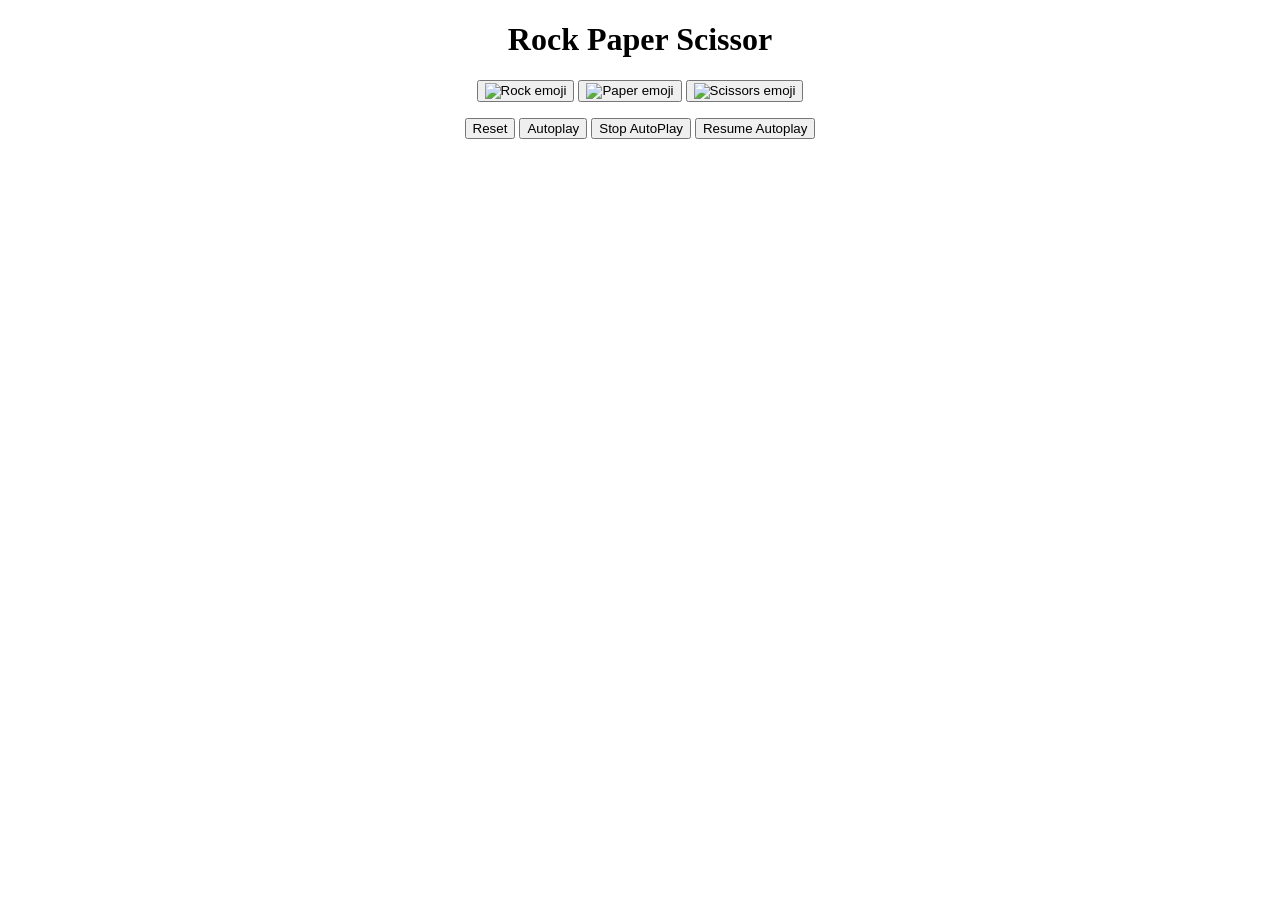
==== index.html @ 427a1522 "Add files via upload" ====
<!DOCTYPE html>
<html lang="en">

<head>
    <meta charset="UTF-8">
    <meta name="viewport" content="width=device-width, initial-scale=1.0">
    <title>Rock Paper Scissor</title>
    <link rel="stylesheet" href="rps.css">   
</head>

<body>
    <h1 align="center">Rock Paper Scissor</h1>

    <div align='center'>
    <button onclick="RPS(this.value)" id="rock" value="rock" class="But">
        <img src="/Mini Projects/Images/rock-emoji.png" alt="Rock emoji" class="chose">
    </button>

    <button onclick="RPS(this.value) " id="paper" value="paper" class="But">
        <img src="/Mini Projects/Images/paper-emoji.png" alt="Paper emoji" class="chose">
    </button>

    <button onclick="RPS(this.value)" id="scissor" value="scissors" class="But">
        <img src="/Mini Projects/Images/scissors-emoji.png" alt="Scissors emoji" class="chose">
    
    </button>
</div>

<p align="center" >
<button  id="reset" onclick="Reset()">Reset</button>
<button id="autoPlay" onclick="Autoplay(score)">Autoplay</button>
<button id="stopAutoPlay" onclick="stopInterval()">Stop AutoPlay</button>
<Button id="resume" onclick="resumeAutoplay()">Resume Autoplay</Button></p>
<p align="center" id="mode"></p>
<p align="center" id="display" class=".chose"></p>

<script src="rps.js">
        
</script>
</body>

</html>
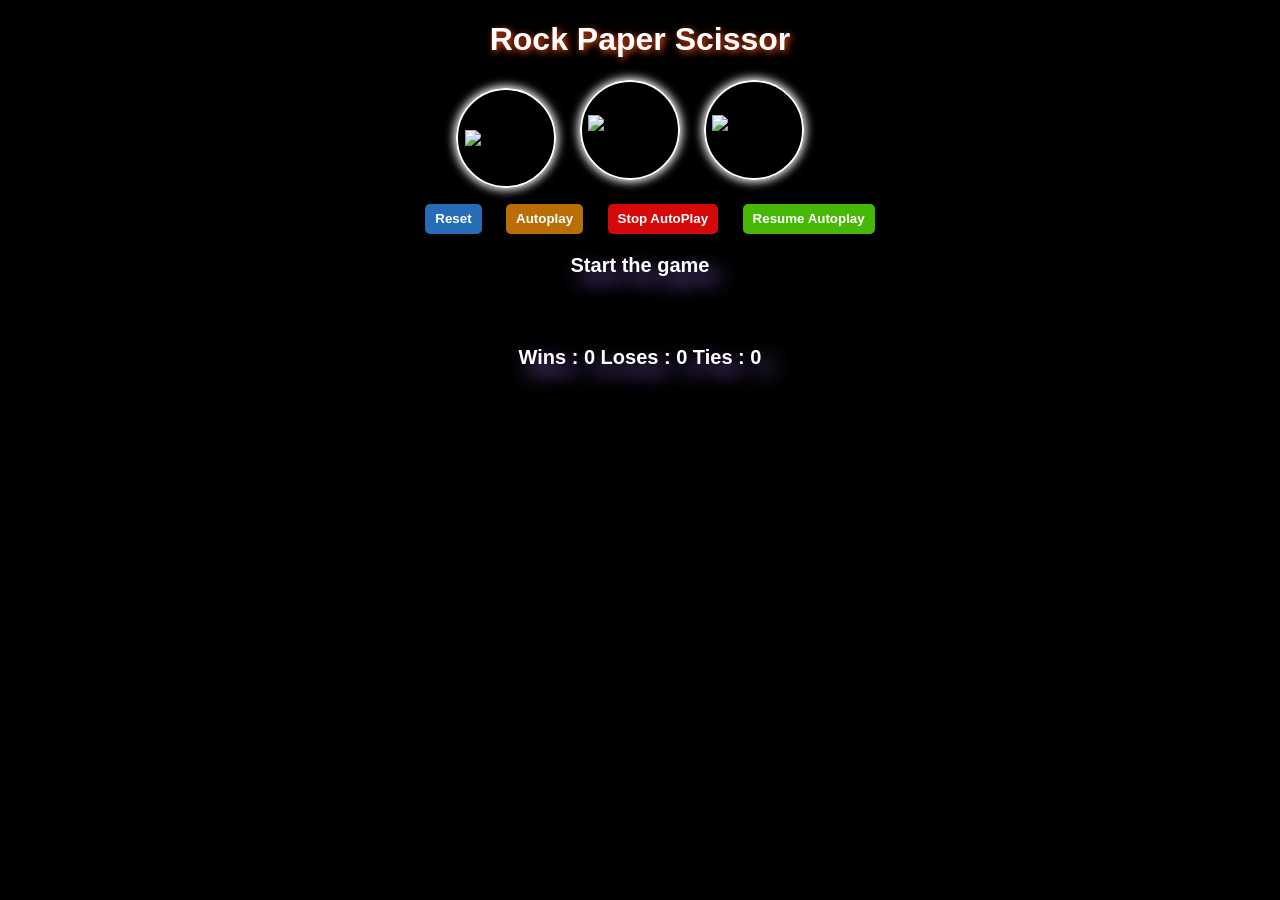
==== commit 78da03fe: "file linked" ====
--- a/index.html
+++ b/index.html
@@ -5,7 +5,7 @@
     <meta charset="UTF-8">
     <meta name="viewport" content="width=device-width, initial-scale=1.0">
     <title>Rock Paper Scissor</title>
-    <link rel="stylesheet" href="rps.css">   
+    <link rel="stylesheet" href="style.css">   
 </head>
 
 <body>
@@ -34,9 +34,9 @@
 <p align="center" id="mode"></p>
 <p align="center" id="display" class=".chose"></p>
 
-<script src="rps.js">
+<script src="script.js">
         
 </script>
 </body>
 
-</html>+</html>
--- a/style.css
+++ b/style.css
@@ -0,0 +1,68 @@
+
+        body {
+            background-color: #000000;
+            color: white;
+            font-weight: Bold;
+            font-family: Arial, Helvetica, sans-serif;
+            text-shadow: 2px 2px 7px rgb(245, 75, 23);
+
+        }
+
+        .chose {
+            height: 50px;
+        }
+
+        .But {
+            border-radius: 50%;
+            background-color: transparent;
+            border: 2px white solid;
+            margin-right: 20px;
+            width: 100px;
+            height: 100px;
+        }
+        button{
+            cursor: pointer;
+            box-shadow:0px 0px 10px 2px white; 
+        }
+        #reset,#autoPlay,#stopAutoPlay,#resume{
+            height:30px;
+            font-weight: bold;
+            background-color: rgb(38, 108, 182);
+            border:none;
+            color:white;
+            border-radius:5px;
+            margin-left:20px;
+            padding:0px 10px;
+            box-shadow:none;
+        }
+        #stopAutoPlay{
+            background-color: rgb(213, 9, 9);
+            
+        }
+        #autoPlay{
+            background-color: #b96f06;
+        }
+        #resume{
+            background-color: #47b806;
+        }
+        #display{
+            font-weight: bold;
+            font-size: 20px;
+            text-shadow:10px 10px 20px rgb(159, 120, 236);
+        }
+        /* #rock{
+            background-image: url(rock-emoji.png);
+            background-size:cover;
+        }
+        #paper{
+             background-image: url(paper-emoji.png);
+             background-size:cover;
+        }
+        #scissor{
+             background-image: url(scissors-emoji.png);
+             background-size:cover;
+        } */
+    button:active{
+        background-color: rgb(40, 51, 61);
+        transform:scale(0.75);
+    }
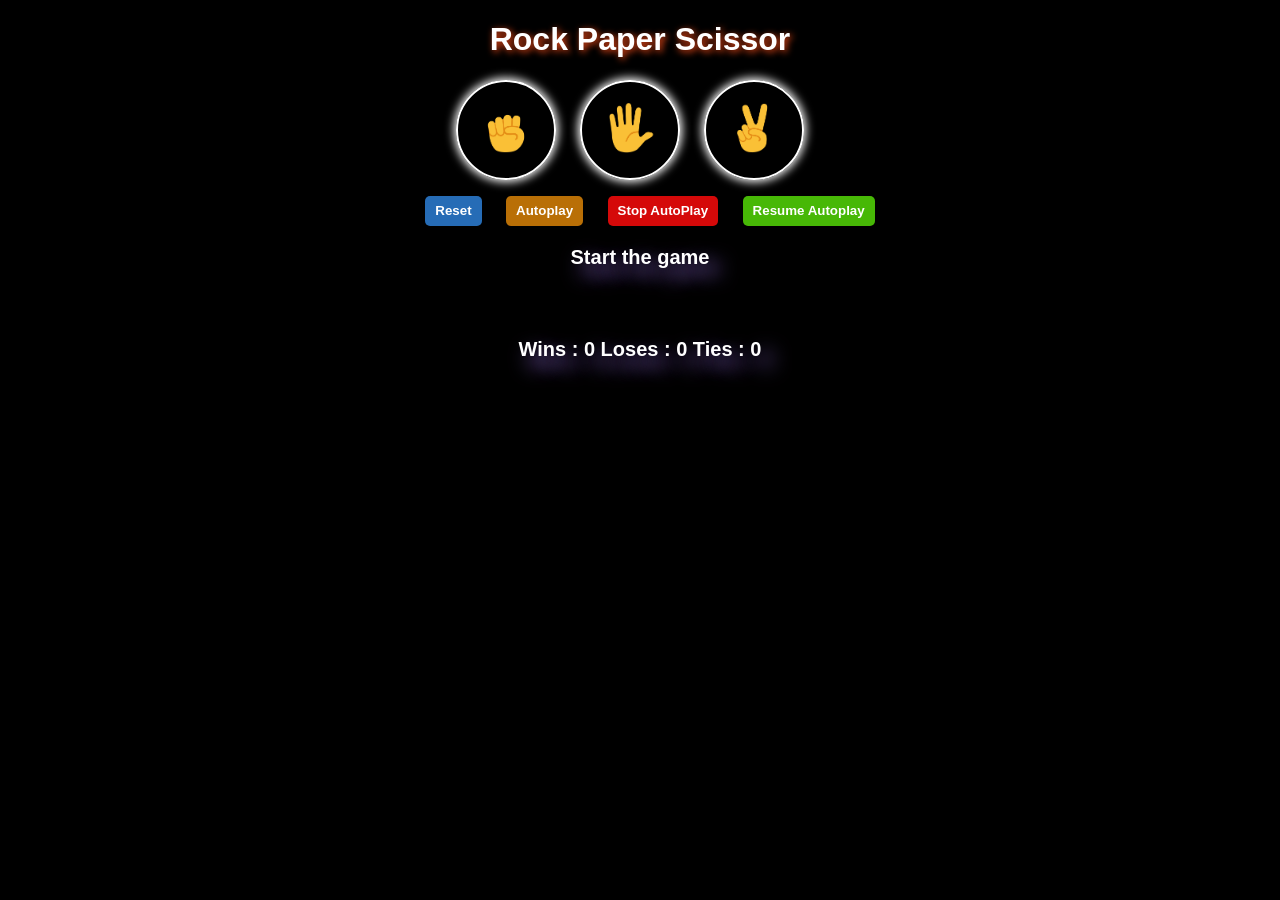
==== commit 2a5cdc25: "Fix image paths for Rock Paper Scissor buttons Updated image source paths for buttons in the game." ====
--- a/index.html
+++ b/index.html
@@ -13,15 +13,15 @@
 
     <div align='center'>
     <button onclick="RPS(this.value)" id="rock" value="rock" class="But">
-        <img src="/Mini Projects/Images/rock-emoji.png" alt="Rock emoji" class="chose">
+        <img src="rock-emoji.png" alt="Rock emoji" class="chose">
     </button>
 
     <button onclick="RPS(this.value) " id="paper" value="paper" class="But">
-        <img src="/Mini Projects/Images/paper-emoji.png" alt="Paper emoji" class="chose">
+        <img src="paper-emoji.png" alt="Paper emoji" class="chose">
     </button>
 
     <button onclick="RPS(this.value)" id="scissor" value="scissors" class="But">
-        <img src="/Mini Projects/Images/scissors-emoji.png" alt="Scissors emoji" class="chose">
+        <img src="scissors-emoji.png" alt="Scissors emoji" class="chose">
     
     </button>
 </div>
